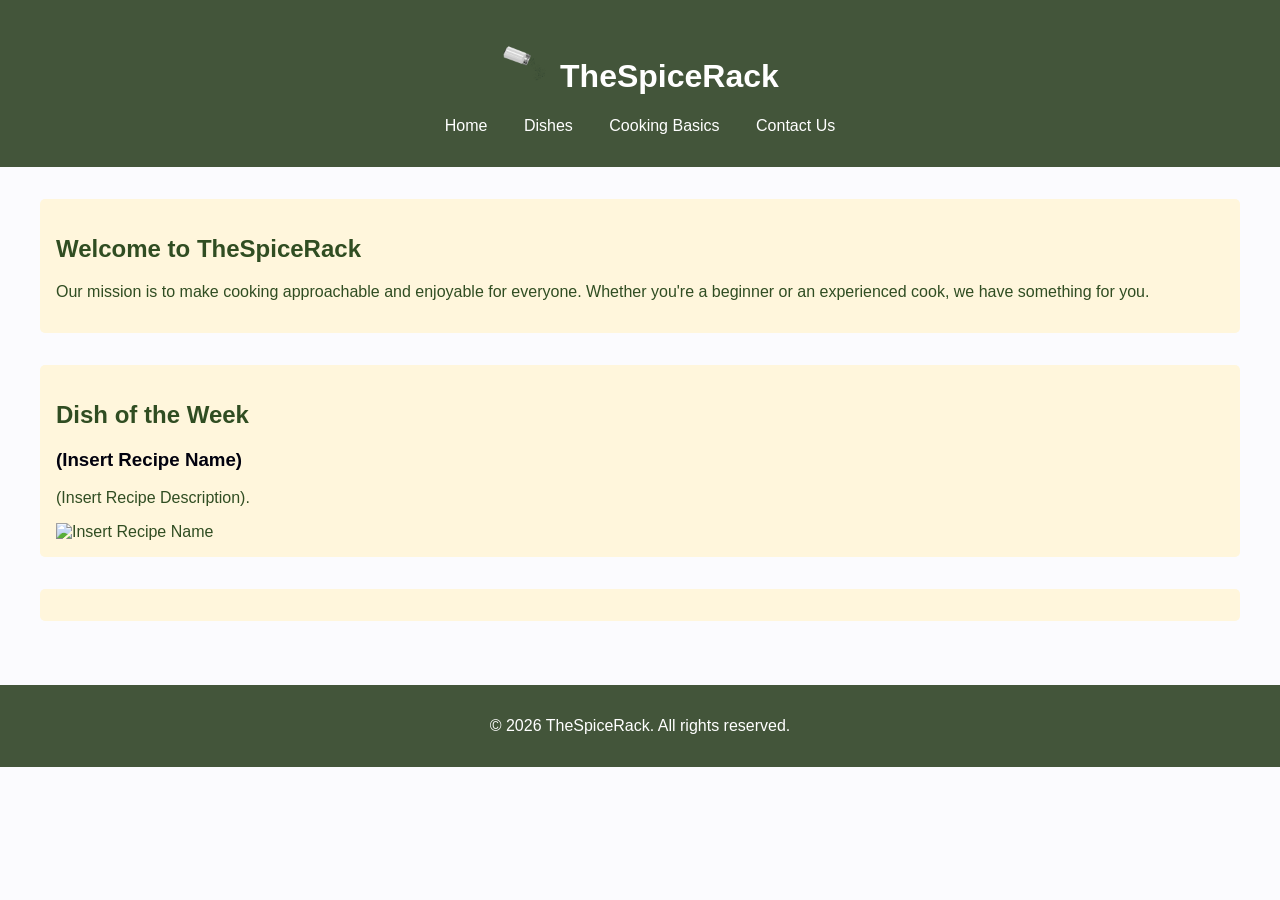
==== Project Assignment for CIS/index.html @ 5d20a785 "Add files via upload" ====
<!DOCTYPE html>
<html lang="en">
<head>
    <meta charset="UTF-8">
    <meta name="viewport" content="width=device-width, initial-scale=1.0">
    <title>TheSpiceRack - Home</title>
    <link rel="stylesheet" href="style.css">
</head>
<body>
    <header>
        <h1><img src="Salt shaker.png" alt="Salt Shaker" width="50" height="50"> TheSpiceRack</h1>
        <nav>
            <ul>
                <li><a href="index.html">Home</a></li>
                <li><a href="Dishes.html">Dishes</a></li>
                <li><a href="Basics.html">Cooking Basics</a></li>
                <li><a href="Contact us.html">Contact Us</a></li>
            </ul>
        </nav>
    </header>
    <main>
        <section id="welcome">
            <h2>Welcome to TheSpiceRack</h2>
            <p>Our mission is to make cooking approachable and enjoyable for everyone. Whether you're a beginner or an experienced cook, we have something for you.</p>
        </section>
        <section id="Dish of the Week">
            <h2>Dish of the Week</h2>
            <div class="recipe-preview">
                <h3><a href="Dish-of-the-week.html">(Insert Recipe Name)</a></h3>
                <p>(Insert Recipe Description).</p>
                <img src="placeholder.jpg" alt="Insert Recipe Name" width="300">
            </div>
        </section>
        
            </div>
        </section>
        <section id="recent-content">
    
        </section>
    </main>
    <footer>
        <p>&copy; 2026 TheSpiceRack. All rights reserved.</p>
    </footer>
</body>
</html>
---- Project Assignment for CIS/style.css ----
body {
    font-family: Arial, sans-serif;
    margin: 0;
    padding: 0;
    background-color: #fbfbfe;
    color: #304d22;
}

header {
    background-color: #43553a;
    color: white;
    padding: 1rem;
    text-align: center;
}

nav ul {
    list-style: none;
    padding: 0;
}

nav ul li {
    display: inline;
    margin: 0 1rem;
}

nav a {
    color: white;
    text-decoration: none;
}

a {
    color: #01010e;
    text-decoration: none;
}

main {
    max-width: 1200px;
    margin: 0 auto;
    padding: 2rem;
}

section {
    margin-bottom: 2rem;
    background-color: #fff6dc;
    padding: 1rem;
    border-radius: 5px;
}

.recipe {
    border: 1px solid #ddd;
    padding: 1rem;
    margin-bottom: 1rem;
    background-color: white;
}

.button {
    display: inline-block;
    padding: 0.5rem 1rem;
    background-color: #43553a;
    color: white;
    text-decoration: none;
    margin: 0.5rem;
    border-radius: 5px;
}

footer {
    text-align: center;
    padding: 1rem;
    background-color: #43553a;
    color: white;
}

form {
    display: flex;
    flex-direction: column;
    max-width: 400px;
}

label {
    margin-top: 1rem;
}

input, textarea {
    padding: 0.5rem;
    margin-top: 0.5rem;
}

button {
    margin-top: 1rem;
    padding: 0.5rem;
    background-color: #43553a;
    color: white;
    border: none;
    cursor: pointer;
}
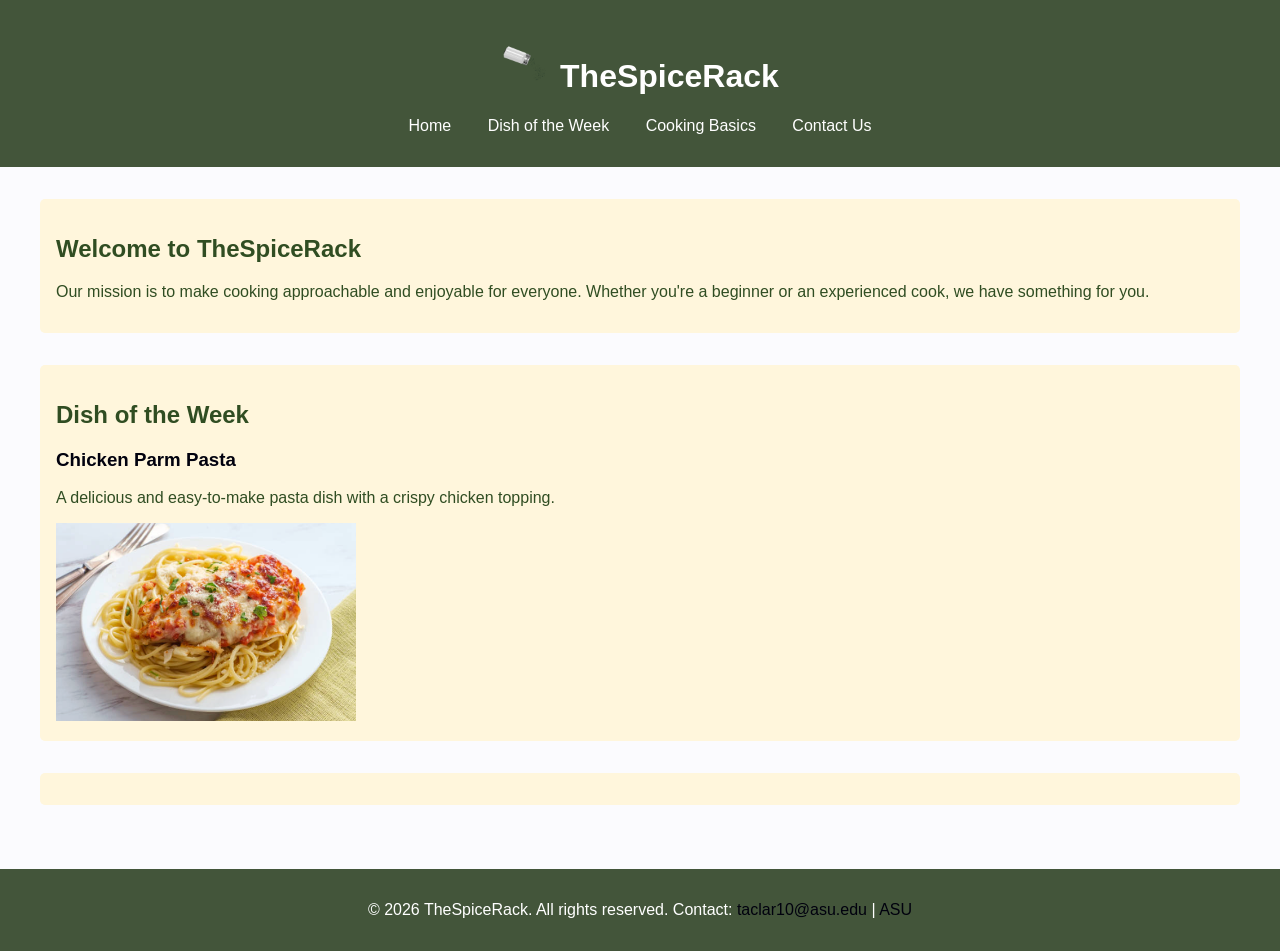
==== commit bd82b8d6: "Add files via upload" ====
--- a/Project Assignment for CIS/index.html
+++ b/Project Assignment for CIS/index.html
@@ -3,6 +3,7 @@
 <head>
     <meta charset="UTF-8">
     <meta name="viewport" content="width=device-width, initial-scale=1.0">
+    <meta name="description" content="Welcome to TheSpiceRack, your go-to site for cooking basics, delicious dishes, and community tips.">
     <title>TheSpiceRack - Home</title>
     <link rel="stylesheet" href="style.css">
 </head>
@@ -12,9 +13,9 @@
         <nav>
             <ul>
                 <li><a href="index.html">Home</a></li>
-                <li><a href="Dishes.html">Dishes</a></li>
+                <li><a href="Dishes.html">Dish of the Week</a></li>
                 <li><a href="Basics.html">Cooking Basics</a></li>
-                <li><a href="Contact us.html">Contact Us</a></li>
+                <li><a href="Contactus.html">Contact Us</a></li>
             </ul>
         </nav>
     </header>
@@ -26,9 +27,9 @@
         <section id="Dish of the Week">
             <h2>Dish of the Week</h2>
             <div class="recipe-preview">
-                <h3><a href="Dish-of-the-week.html">(Insert Recipe Name)</a></h3>
-                <p>(Insert Recipe Description).</p>
-                <img src="placeholder.jpg" alt="Insert Recipe Name" width="300">
+                <h3><a href="Dishes.html">Chicken Parm Pasta</a></h3>
+                <p>A delicious and easy-to-make pasta dish with a crispy chicken topping.</p>
+                <img src="Chicken Parm Pasta.png" alt="Chicken Parm Pasta" width="300">
             </div>
         </section>
         
@@ -39,7 +40,7 @@
         </section>
     </main>
     <footer>
-        <p>&copy; 2026 TheSpiceRack. All rights reserved.</p>
+        <p>&copy; 2026 TheSpiceRack. All rights reserved. Contact: <a href="mailto:taclar10@asu.edu">taclar10@asu.edu</a> | <a href="https://www.asu.edu" target="_blank">ASU</a></p>
     </footer>
 </body>
 </html>
